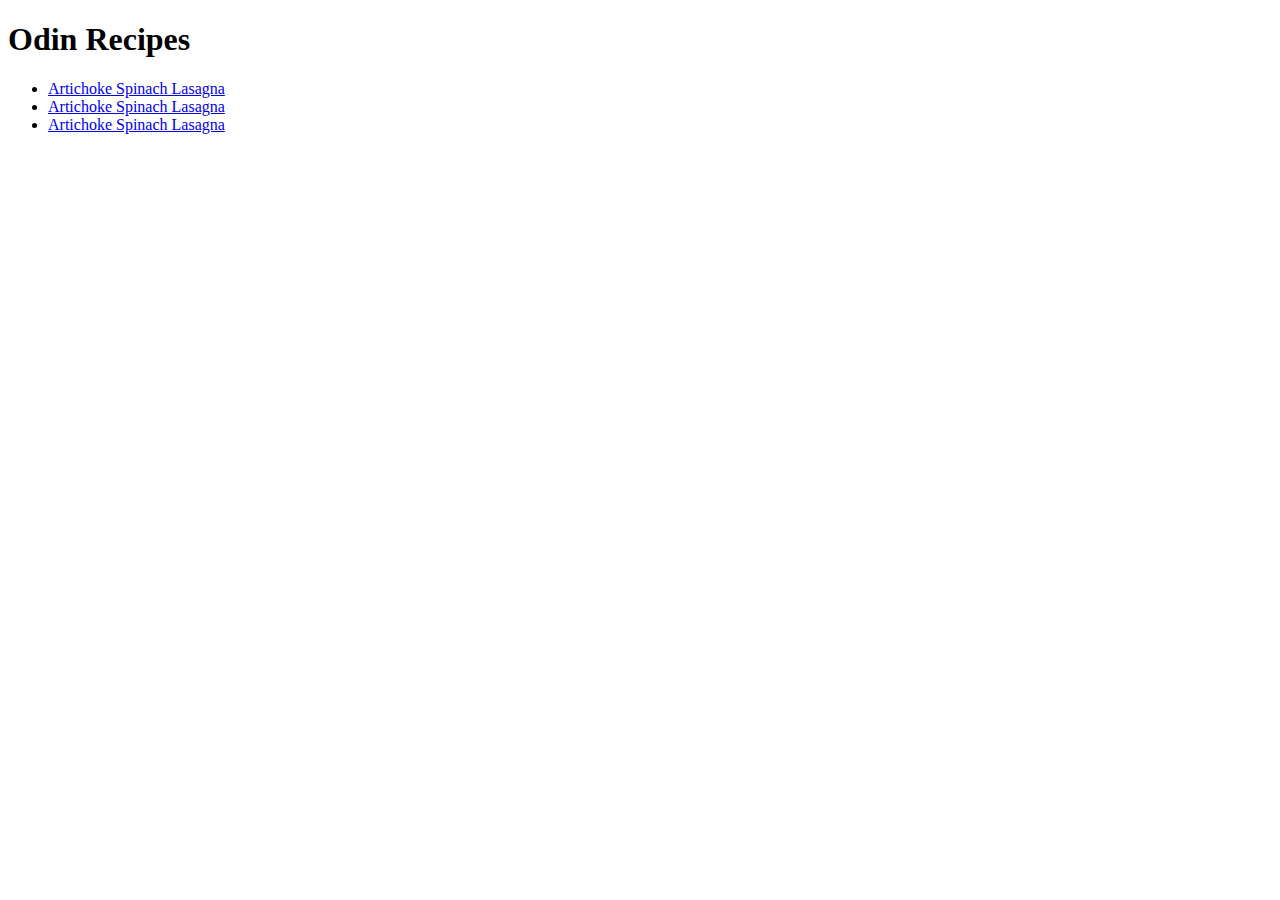
==== odin-recipes/index.html @ 04abe0eb "Add recipes and index page for recipes" ====
<!DOCTYPE html>
<html lang="en">
<head>
    <meta charset="UTF-8">
    <meta http-equiv="X-UA-Compatible" content="IE=edge">
    <meta name="viewport" content="width=device-width, initial-scale=1.0">
    <title>Odin Recipes</title>
</head>
<body>
    <h1>Odin Recipes</h1>
    <ul>
        <li><a href="./recipes/lasagna.html">Artichoke Spinach Lasagna</a></li>
        <li><a href="./recipes/choco-pistachio-cheesecake.html">Artichoke Spinach Lasagna</a></li>
        <li><a href="./recipes/romaine-salad.html">Artichoke Spinach Lasagna</a></li>
    </ul>
</body>
</html>
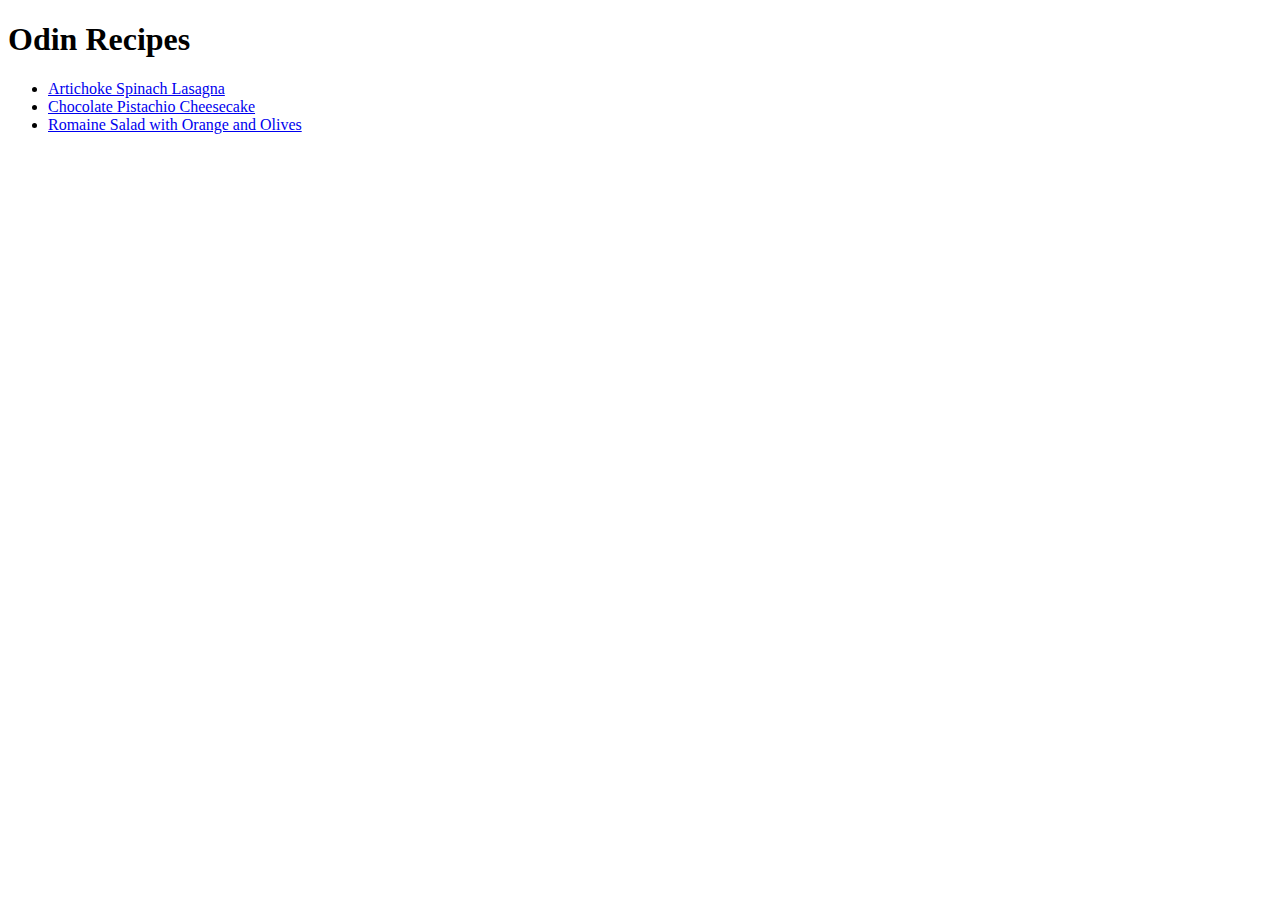
==== commit 324fd509: "Correct recipe text" ====
--- a/odin-recipes/index.html
+++ b/odin-recipes/index.html
@@ -10,8 +10,8 @@
     <h1>Odin Recipes</h1>
     <ul>
         <li><a href="./recipes/lasagna.html">Artichoke Spinach Lasagna</a></li>
-        <li><a href="./recipes/choco-pistachio-cheesecake.html">Artichoke Spinach Lasagna</a></li>
-        <li><a href="./recipes/romaine-salad.html">Artichoke Spinach Lasagna</a></li>
+        <li><a href="./recipes/choco-pistachio-cheesecake.html">Chocolate Pistachio Cheesecake</a></li>
+        <li><a href="./recipes/romaine-salad.html">Romaine Salad with Orange and Olives</a></li>
     </ul>
 </body>
 </html>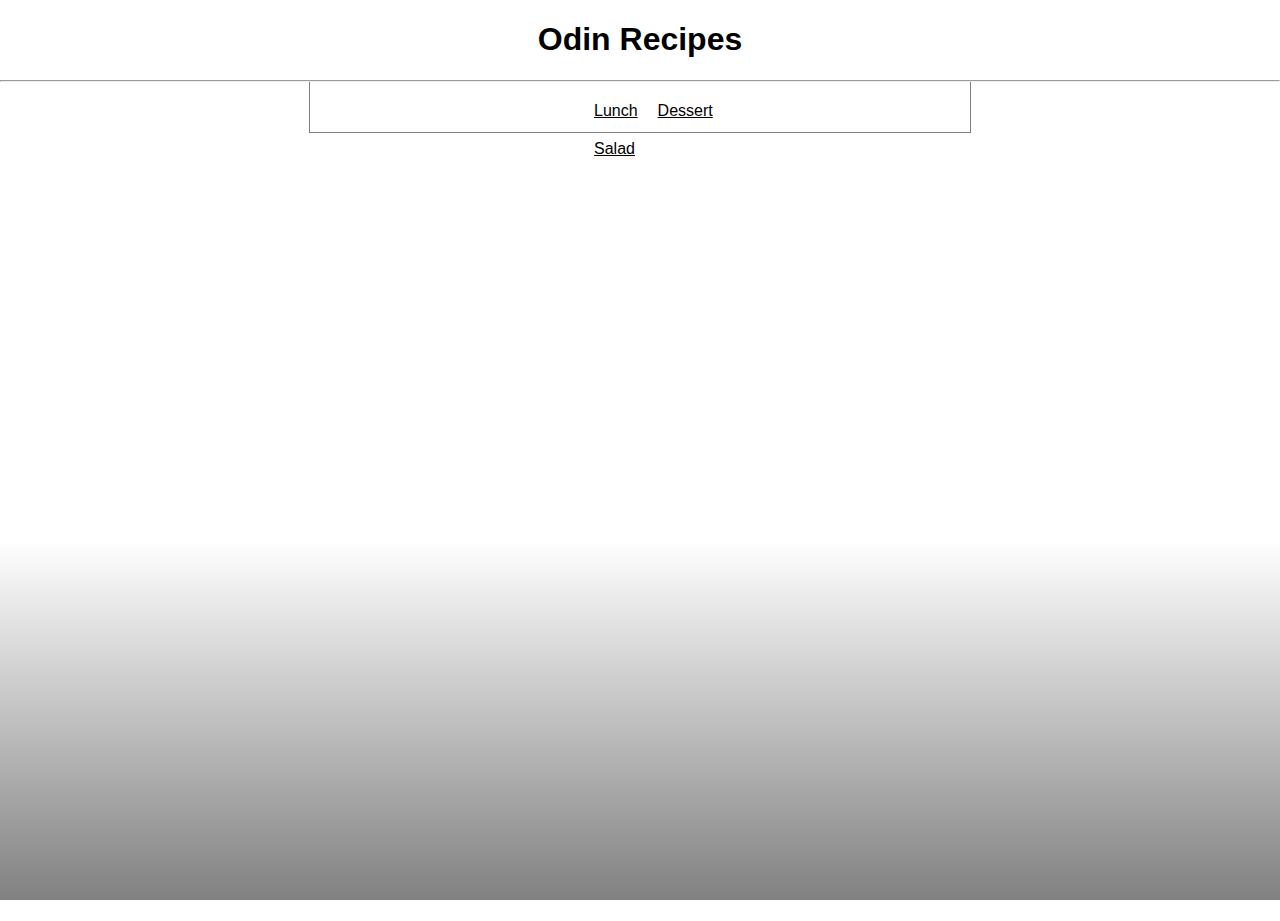
==== commit fa34d143: "Add css to odin recipes" ====
--- a/odin-recipes/index.html
+++ b/odin-recipes/index.html
@@ -4,14 +4,22 @@
     <meta charset="UTF-8">
     <meta http-equiv="X-UA-Compatible" content="IE=edge">
     <meta name="viewport" content="width=device-width, initial-scale=1.0">
+	<link rel="stylesheet" href="styles.css">
     <title>Odin Recipes</title>
 </head>
 <body>
-    <h1>Odin Recipes</h1>
-    <ul>
-        <li><a href="./recipes/lasagna.html">Artichoke Spinach Lasagna</a></li>
-        <li><a href="./recipes/choco-pistachio-cheesecake.html">Chocolate Pistachio Cheesecake</a></li>
-        <li><a href="./recipes/romaine-salad.html">Romaine Salad with Orange and Olives</a></li>
-    </ul>
+    <div class="header">
+		<h1>Odin Recipes</h1>
+	</div>
+	<hr>
+    <div class="nav">
+		<div class="navcenter">
+			<ul class="ulnav">
+				<li class="linav"><a href="./recipes/lasagna.html">Lunch</a></li>
+				<li class="linav"><a href="./recipes/choco-pistachio-cheesecake.html">Dessert</a></li>
+				<li class="linav"><a href="./recipes/romaine-salad.html">Salad</a></li>
+			</ul>
+		</div>
+	</div>
 </body>
 </html>--- a/odin-recipes/styles.css
+++ b/odin-recipes/styles.css
@@ -0,0 +1,66 @@
+html {
+	height: 100%;
+}
+
+body {
+	height: 100%;
+	margin: 0;
+	font-family: Arial, Verdana, sans-serif;
+	background: linear-gradient(180deg, rgba(255,255,255,1) 0%, rgba(255,255,255,1) 60%, rgba(129,129,129,1) 100%);
+	background-repeat: no-repeat;
+	background-attachment: fixed;
+}
+
+hr {
+	margin-bottom: 0px;
+}
+
+img {
+	width: 300px;
+	height: auto;
+}
+
+.ulnav {
+	list-style-type: none;
+	margin: 0;
+}
+
+.linav {
+	float: left;
+}
+
+.linav a {
+	display: block;
+	text-align: center;
+	padding: 10px;
+	color: black;
+}
+
+.header{
+	text-align: center;
+}
+
+.nav {
+	margin: auto;
+	width: 50%;
+	height: 30px;
+	border-left: 1px solid grey;
+	border-right: 1px solid grey;
+	border-bottom: 1px solid grey;
+	padding: 10px;
+	background: white;
+}
+
+.navcenter {
+	margin: auto;
+	width: 30%;
+}
+
+.divheader,
+.divfooter {
+	text-align: center;
+}
+
+.divbody{
+	padding-left: 10px;
+}